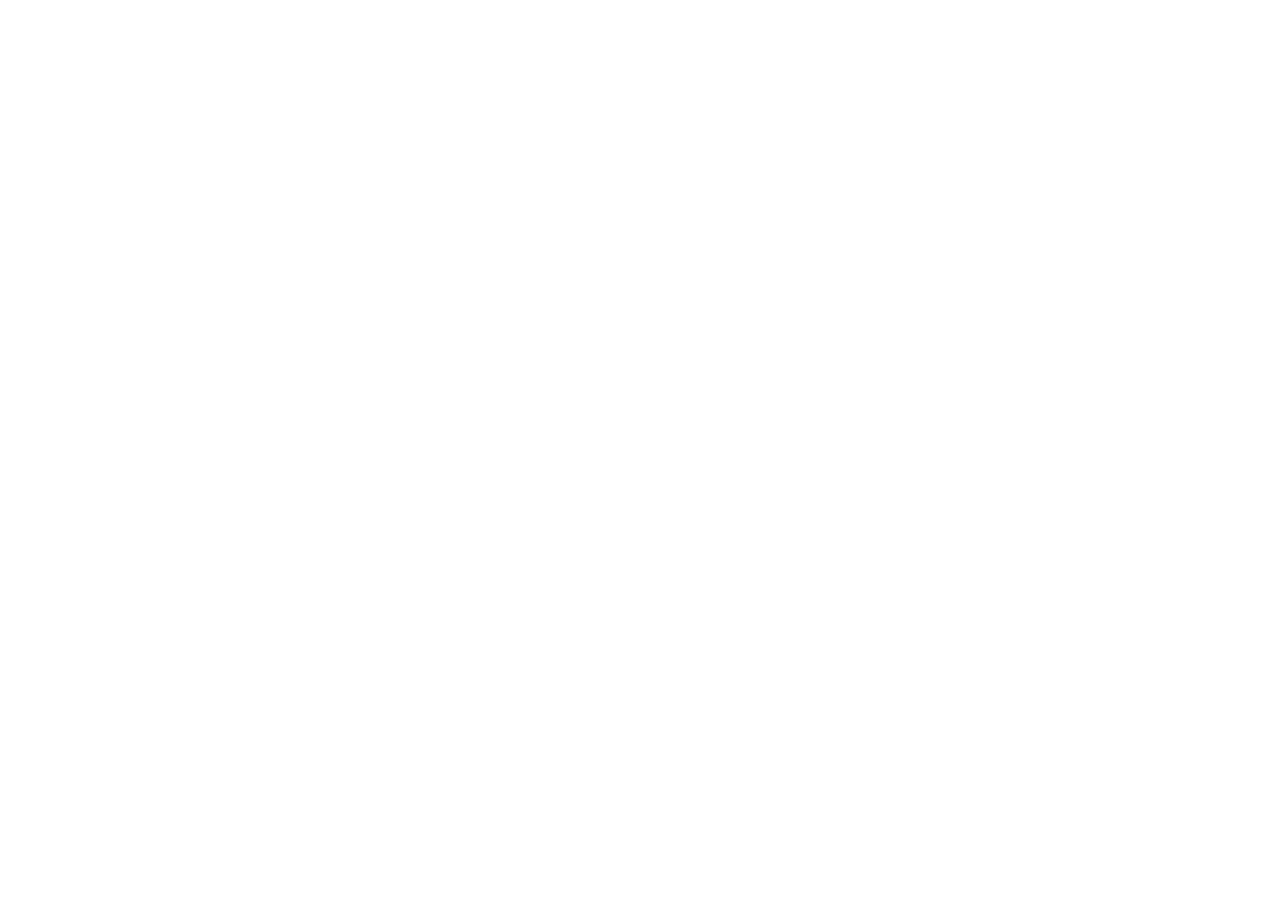
==== module2-solution/index.html @ 842f5755 "set up framework" ====
<!DOCTYPE html>
<html>
<head>
	<meta charset="utf-8">
	<meta name="viewport" content="width=device-width, initial-scale=1">
	<title>Module 2 Assignment</title>
	<link rel="stylesheet" href="css/style.css">
</head>
<body>
	
</body>
</html>
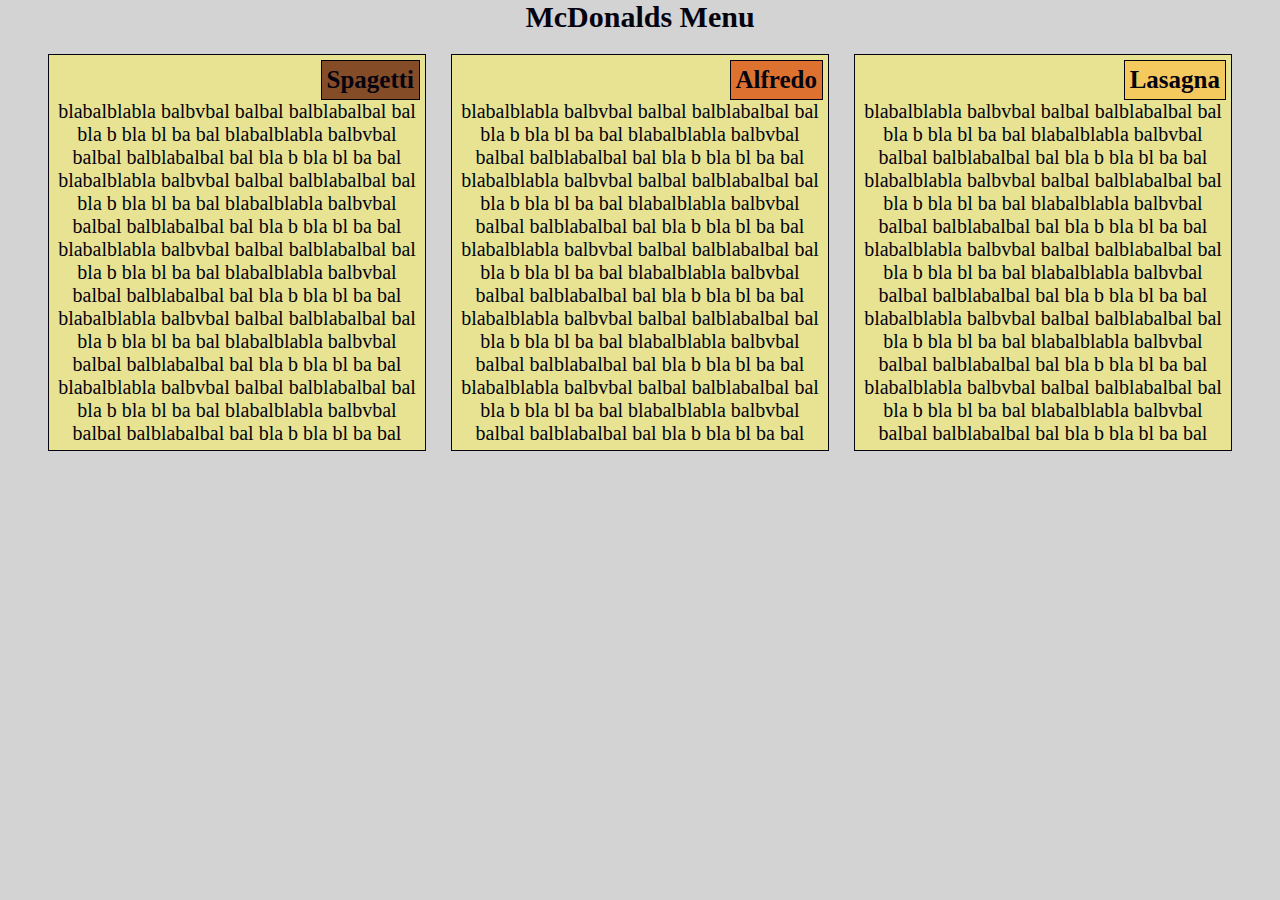
==== commit a1b1344c: "finished assignment" ====
--- a/module2-solution/index.html
+++ b/module2-solution/index.html
@@ -7,6 +7,29 @@
 	<link rel="stylesheet" href="css/style.css">
 </head>
 <body>
-	
+	<h1>McDonalds Menu</h1>
+
+	<div class="container">
+		<div class="item" id="item-one">
+			<h2 class="item-title">Spagetti</h2>
+			<div class=item-content>
+				blabalblabla balbvbal balbal balblabalbal bal bla b bla bl ba bal blabalblabla balbvbal balbal balblabalbal bal bla b bla bl ba bal blabalblabla balbvbal balbal balblabalbal bal bla b bla bl ba bal blabalblabla balbvbal balbal balblabalbal bal bla b bla bl ba bal blabalblabla balbvbal balbal balblabalbal bal bla b bla bl ba bal blabalblabla balbvbal balbal balblabalbal bal bla b bla bl ba bal blabalblabla balbvbal balbal balblabalbal bal bla b bla bl ba bal blabalblabla balbvbal balbal balblabalbal bal bla b bla bl ba bal blabalblabla balbvbal balbal balblabalbal bal bla b bla bl ba bal blabalblabla balbvbal balbal balblabalbal bal bla b bla bl ba bal
+			</div>
+		</div>
+
+		<div class=item id="item-two">
+			<h2 class="item-title">Alfredo</h2>
+			<div class="item-content">
+				blabalblabla balbvbal balbal balblabalbal bal bla b bla bl ba bal blabalblabla balbvbal balbal balblabalbal bal bla b bla bl ba bal blabalblabla balbvbal balbal balblabalbal bal bla b bla bl ba bal blabalblabla balbvbal balbal balblabalbal bal bla b bla bl ba bal blabalblabla balbvbal balbal balblabalbal bal bla b bla bl ba bal blabalblabla balbvbal balbal balblabalbal bal bla b bla bl ba bal blabalblabla balbvbal balbal balblabalbal bal bla b bla bl ba bal blabalblabla balbvbal balbal balblabalbal bal bla b bla bl ba bal blabalblabla balbvbal balbal balblabalbal bal bla b bla bl ba bal blabalblabla balbvbal balbal balblabalbal bal bla b bla bl ba bal
+			</div>
+		</div>
+
+		<div class=item id="item-three">
+			<h2 class="item-title">Lasagna</h2>
+			<div class="item-content">
+				blabalblabla balbvbal balbal balblabalbal bal bla b bla bl ba bal blabalblabla balbvbal balbal balblabalbal bal bla b bla bl ba bal blabalblabla balbvbal balbal balblabalbal bal bla b bla bl ba bal blabalblabla balbvbal balbal balblabalbal bal bla b bla bl ba bal blabalblabla balbvbal balbal balblabalbal bal bla b bla bl ba bal blabalblabla balbvbal balbal balblabalbal bal bla b bla bl ba bal blabalblabla balbvbal balbal balblabalbal bal bla b bla bl ba bal blabalblabla balbvbal balbal balblabalbal bal bla b bla bl ba bal blabalblabla balbvbal balbal balblabalbal bal bla b bla bl ba bal blabalblabla balbvbal balbal balblabalbal bal bla b bla bl ba bal
+			</div>
+		</div>
+	</div>
 </body>
 </html>
--- a/module2-solution/css/style.css
+++ b/module2-solution/css/style.css
@@ -0,0 +1,89 @@
+/* desktop 992px and above */
+/* tablet 768px to 991px */
+/* mobile 767px and below */
+* {
+	margin: 0;
+	box-sizing: border-box;
+	font-family: "Times New Roman", Times, serif;
+	font-size: 20px;
+	color: #04030F;
+}
+
+html {
+	background: lightgrey;
+}
+
+h1 {
+	text-align: center;
+	font-size: 150%;
+}
+
+h2 {
+	font-size: 125%;
+	text-align: center;
+}
+
+.container {
+	text-align: center;
+	margin: 25px;
+	padding: 5px;
+}
+
+.item {
+	background: #E7E393;
+	display: inline-block;
+	border: 1px solid #04030F;
+	padding: 5px;
+	margin: 10px;
+}
+
+.item-title {
+	border: 1px solid #04030F;
+	width: auto;
+	float: right;
+	padding: 5px;
+	text-align: right;
+}
+
+#item-one > .item-title{
+	background-color: #854D27;
+}
+
+#item-two > .item-title{
+	background-color: #DD7230;
+}
+#item-three > .item-title{
+	background-color: #F4C95D;
+}
+
+.item-content {
+	clear: right;
+}
+
+@media (min-width: 992px) {
+	.container {
+		margin: 5px;
+	}
+
+	.item {
+		width: 30%;
+	}
+}
+
+@media (min-width: 768px) and (max-width: 991px) {
+	#item-one {
+		margin: 5px;
+		width: 45%;
+	}
+
+	#item-two {
+		margin: 5px;
+		width: 45%;
+	}
+}
+
+@media (max-width: 767px) {
+	.item {
+		display: block;
+	}
+}
